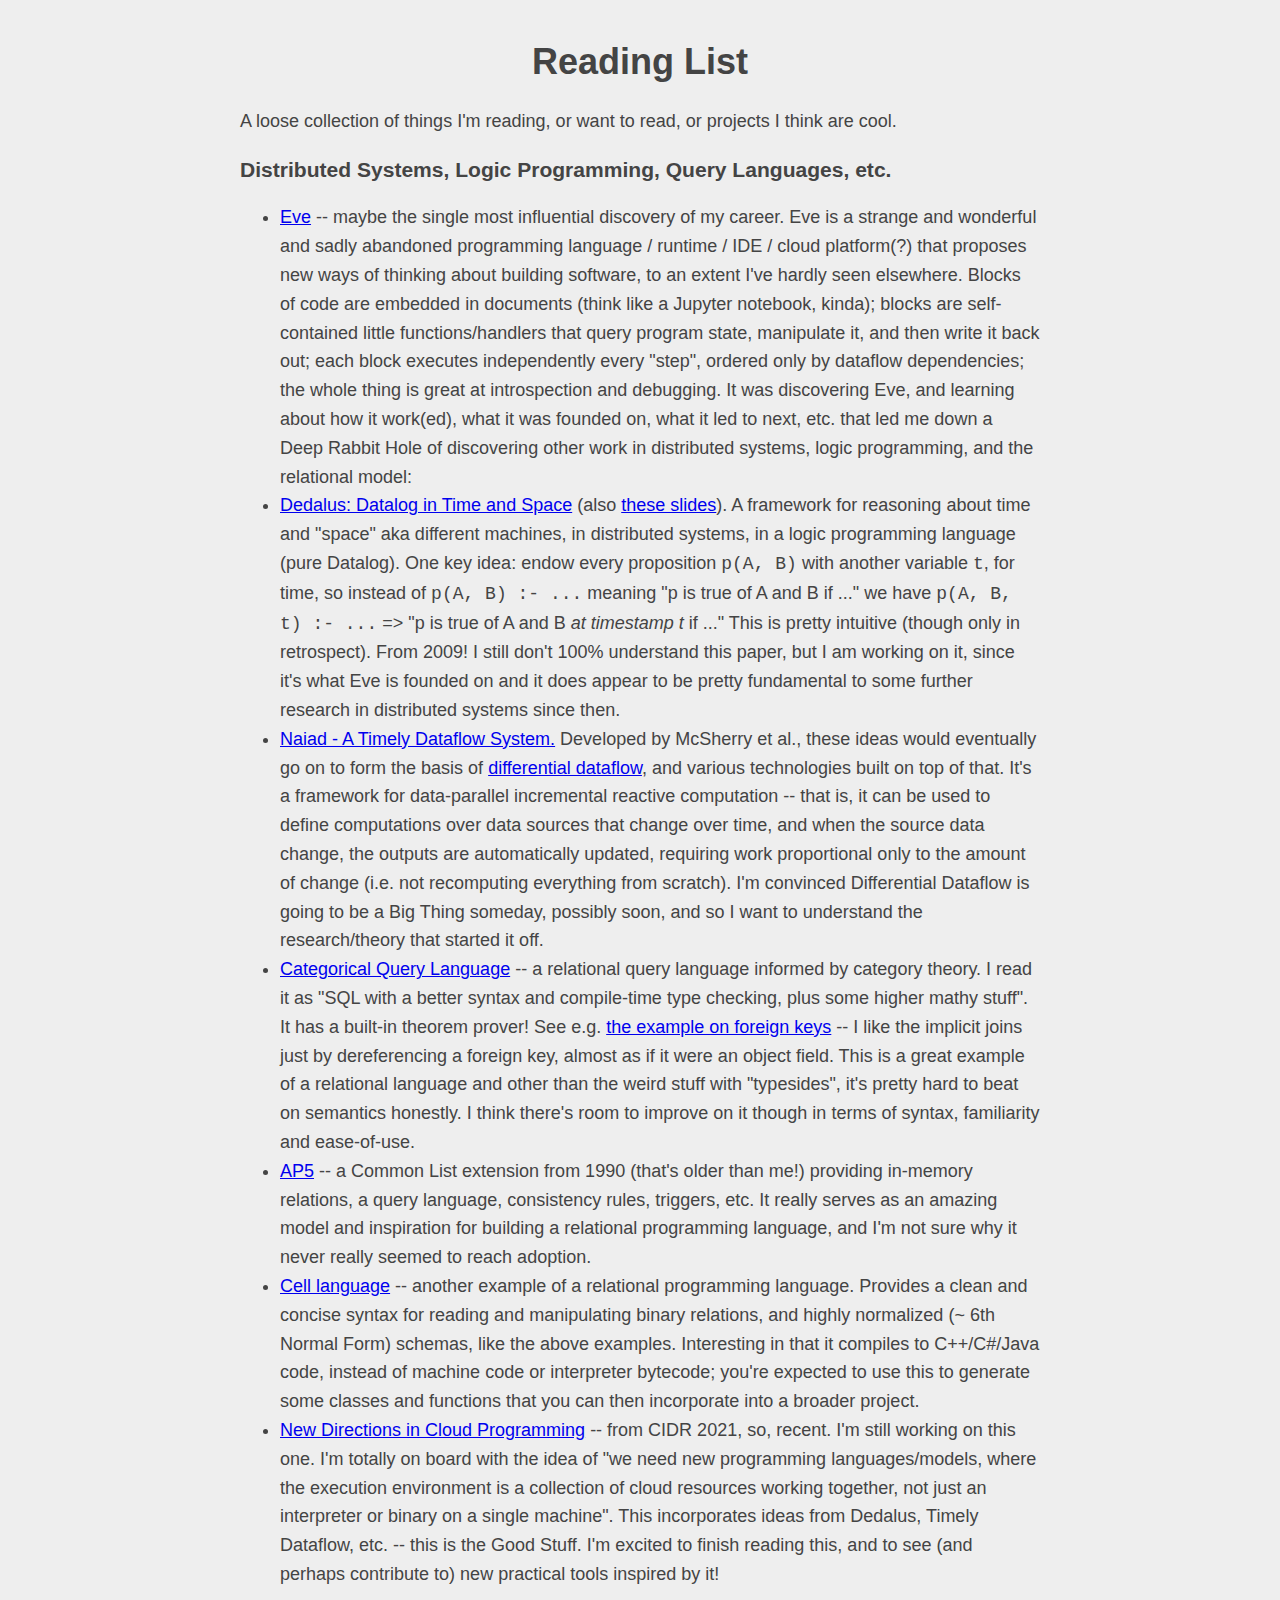
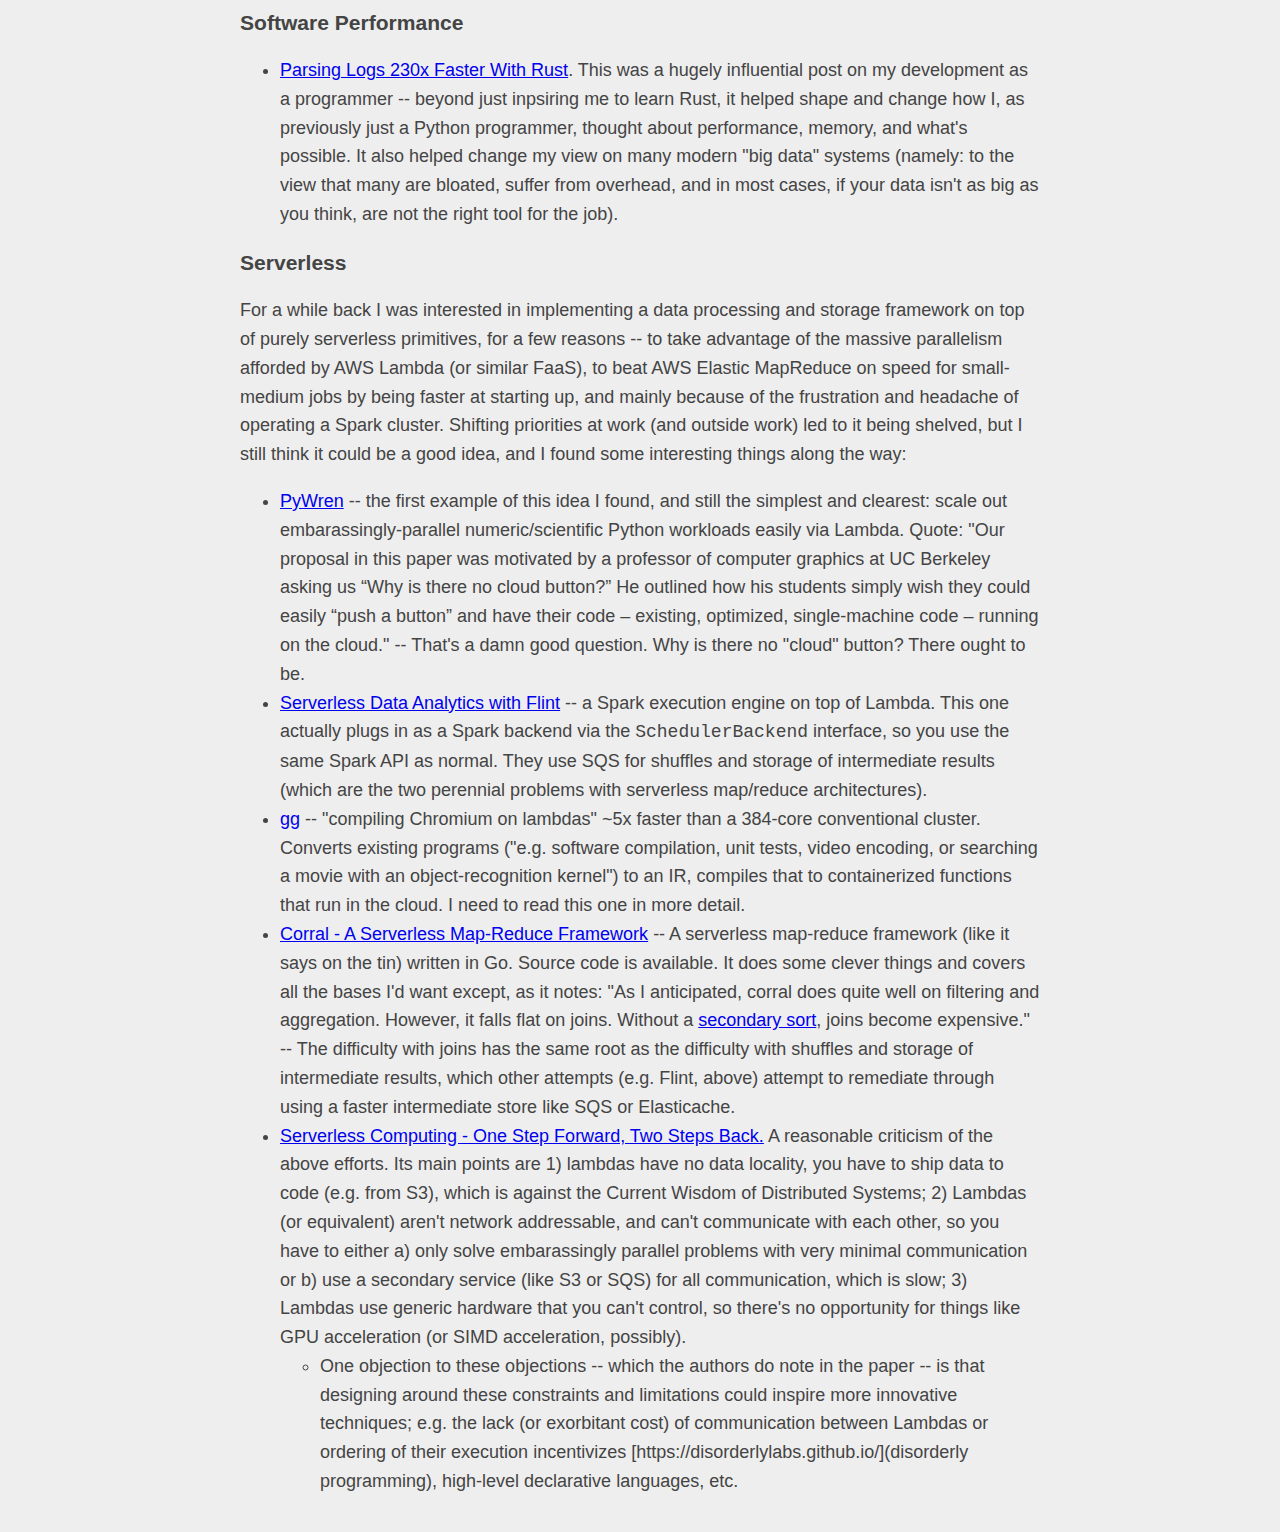
==== readings.html @ 3b761c9e "updates" ====
<!DOCTYPE html>
<html>
    <head>
        <meta name="viewport" content="width=device-width, initial-scale=1">
        <title>Reading List | Evan Crook</title>
        <link rel="stylesheet" type="text/css" href="main.css"></link>
    </head>

    <body>

<h1>Reading List</h1>

A loose collection of things I'm reading, or want to read, or projects I think are cool.

<h3> Distributed Systems, Logic Programming, Query Languages, etc.</h3>
<ul>
    <li><a href="http://witheve.com/">Eve</a> -- maybe the single most influential discovery of my career. Eve is a strange and wonderful and sadly abandoned programming language / runtime / IDE / cloud platform(?) that proposes new ways of thinking about building software, to an extent I've hardly seen elsewhere. Blocks of code are embedded in documents (think like a Jupyter notebook, kinda); blocks are self-contained little functions/handlers that query program state, manipulate it, and then write it back out; each block executes independently every "step", ordered only by dataflow dependencies; the whole thing is great at introspection and debugging. It was discovering Eve, and learning about how it work(ed), what it was founded on, what it led to next, etc. that led me down a Deep Rabbit Hole of discovering other work in distributed systems, logic programming, and the relational model:</li>

    <li><a href="https://www2.eecs.berkeley.edu/Pubs/TechRpts/2009/EECS-2009-173.pdf">Dedalus: Datalog in Time and Space</a> (also <a href="http://www.neilconway.org/talks/dedalus_osq.pdf">these slides</a>). A framework for reasoning about time and "space" aka different machines, in distributed systems, in a logic programming language (pure Datalog). One key idea: endow every proposition <code>p(A, B)</code> with another variable <code>t</code>, for time, so instead of <code>p(A, B) :- ...</code> meaning "p is true of A and B if ..." we have <code>p(A, B, t) :- ...</code> => "p is true of A and B <i>at timestamp t</i> if ..." This is pretty intuitive (though only in retrospect). From 2009! I still don't 100% understand this paper, but I am working on it, since it's what Eve is founded on and it does appear to be pretty fundamental to some further research in distributed systems since then.</li>

    <li><a href="https://cs.stanford.edu/~matei/courses/2015/6.S897/readings/naiad.pdf">Naiad - A Timely Dataflow System.</a> Developed by McSherry et al., these ideas would eventually go on to form the basis of <a href="https://github.com/TimelyDataflow/differential-dataflow">differential dataflow</a>, and various technologies built on top of that. It's a framework for data-parallel incremental reactive computation -- that is, it can be used to define computations over data sources that change over time, and when the source data change, the outputs are automatically updated, requiring work proportional only to the amount of change (i.e. not recomputing everything from scratch). I'm convinced Differential Dataflow is going to be a Big Thing someday, possibly soon, and so I want to understand the research/theory that started it off.</li>

    <li><a href="https://www.categoricaldata.net/">Categorical Query Language</a> -- a relational query language informed by category theory. I read it as "SQL with a better syntax and compile-time type checking, plus some higher mathy stuff". It has a built-in theorem prover! See e.g. <a href="https://www.categoricaldata.net/fk.php">the example on foreign keys</a> --  I like the implicit joins just by dereferencing a foreign key, almost as if it were an object field. This is a great example of a relational language and other than the weird stuff with "typesides", it's pretty hard to beat on semantics honestly. I think there's room to improve on it though in terms of syntax, familiarity and ease-of-use.</li>

    <li><a href="https://oceanpark.com/ap5.html">AP5</a> -- a Common List extension from 1990 (that's older than me!) providing in-memory relations, a query language, consistency rules, triggers, etc. It really serves as an amazing model and inspiration for building a relational programming language, and I'm not sure why it never really seemed to reach adoption.</a>

    <li><a href="http://cell-lang.net/index.html">Cell language</a> -- another example of a relational programming language. Provides a clean and concise syntax for reading and manipulating binary relations, and highly normalized (~ 6th Normal Form) schemas, like the above examples. Interesting in that it compiles to C++/C#/Java code, instead of machine code or interpreter bytecode; you're expected to use this to generate some classes and functions that you can then incorporate into a broader project.</a>

    <li><a href="https://arxiv.org/abs/2101.01159">New Directions in Cloud Programming</a> -- from CIDR 2021, so, recent. I'm still working on this one. I'm totally on board with the idea of "we need new programming languages/models, where the execution environment is a collection of cloud resources working together, not just an interpreter or binary on a single machine". This incorporates ideas from Dedalus, Timely Dataflow, etc. -- this is the Good Stuff. I'm excited to finish reading this, and to see (and perhaps contribute to) new practical tools inspired by it!</li>
</ul>

<h3>Software Performance</h3>

<ul>
<li><a href="https://andre.arko.net/2018/10/25/parsing-logs-230x-faster-with-rust/">Parsing Logs 230x Faster With Rust</a>. This was a hugely influential post on my development as a programmer -- beyond just inpsiring me to learn Rust, it helped shape and change how I, as previously just a Python programmer, thought about performance, memory, and what's possible. It also helped change my view on many modern "big data" systems (namely: to the view that many are bloated, suffer from overhead, and in most cases, if your data isn't as big as you think, are not the right tool for the job).</li>
</ul>

<h3>Serverless</h3>

<p>For a while back I was interested in implementing a data processing and storage framework on top of purely serverless primitives, for a few reasons -- to take advantage of the massive parallelism afforded by AWS Lambda (or similar FaaS), to beat AWS Elastic MapReduce on speed for small-medium jobs by being faster at starting up, and mainly because of the frustration and headache of operating a Spark cluster. Shifting priorities at work (and outside work) led to it being shelved, but I still think it could be a good idea, and I found some interesting things along the way:</p>
<ul>
<li><a href="http://pywren.io/">PyWren</a> -- the first example of this idea I found, and still the simplest and clearest: scale out embarassingly-parallel numeric/scientific Python workloads easily via Lambda. Quote: "Our proposal in this paper was motivated by a professor of computer graphics at UC Berkeley asking us “Why is there no cloud button?” He outlined how his students simply wish they could easily “push a button” and have their code – existing, optimized, single-machine code – running on the cloud." -- That's a damn good question. Why is there no "cloud" button? There ought to be.

<li><a href="https://arxiv.org/pdf/1803.06354.pdf">Serverless Data Analytics with Flint</a> -- a Spark execution engine on top of Lambda. This one actually plugs in as a Spark backend via the <code>SchedulerBackend</code> interface, so you use the same Spark API as normal. They use SQS for shuffles and storage of intermediate results (which are the two perennial problems with serverless map/reduce architectures).</li>

<li><a href="https://cs.stanford.edu/~matei/papers/2019/usenix_atc_gg.pdf">gg</a> -- "compiling Chromium on lambdas" ~5x faster than a 384-core conventional cluster. Converts existing programs ("e.g. software compilation, unit tests, video encoding, or searching a movie with an object-recognition kernel") to an IR, compiles that to containerized functions that run in the cloud. I need to read this one in more detail.</li>

<li><a href="https://benjamincongdon.me/blog/2018/05/02/Introducing-Corral-A-Serverless-MapReduce-Framework/">Corral - A Serverless Map-Reduce Framework</a> -- A serverless map-reduce framework (like it says on the tin) written in Go. Source code is available. It does some clever things and covers all the bases I'd want except, as it notes: "As I anticipated, corral does quite well on filtering and aggregation. However, it falls flat on joins. Without a <a href="https://www.safaribooksonline.com/library/view/data-algorithms/9781491906170/ch01.html">secondary sort</a>, joins become expensive." -- The difficulty with joins has the same root as the difficulty with shuffles and storage of intermediate results, which other attempts (e.g. Flint, above) attempt to remediate through using a faster intermediate store like SQS or Elasticache.</li>

<li><a href="http://cidrdb.org/cidr2019/papers/p119-hellerstein-cidr19.pdf">Serverless Computing - One Step Forward, Two Steps Back.</a> A reasonable criticism of the above efforts. Its main points are 1) lambdas have no data locality, you have to ship data to code (e.g. from S3), which is against the Current Wisdom of Distributed Systems; 2) Lambdas (or equivalent) aren't network addressable, and can't communicate with each other, so you have to either a) only solve embarassingly parallel problems with very minimal communication or b) use a secondary service (like S3 or SQS) for all communication, which is slow; 3) Lambdas use generic hardware that you can't control, so there's no opportunity for things like GPU acceleration (or SIMD acceleration, possibly). 
    <ul><li>One objection to these objections -- which the authors do note in the paper -- is that designing around these constraints and limitations could inspire more innovative techniques; e.g. the lack (or exorbitant cost) of communication between Lambdas or ordering of their execution incentivizes [https://disorderlylabs.github.io/](disorderly programming), high-level declarative languages, etc.</li></ul>
</ul>


</body>

</html>
---- main.css ----
body {
    margin: 40px auto;
    max-width: 800px;
    line-height: 1.6;
    font-size: 18px;
    font-family: Helvetica, sans-serif;
    color: #444;
    background: #eee;
    padding: 0 10px
}

h1,h2,h3 {
    line-height: 1.2;
}

h1 {
    text-align: center;
}
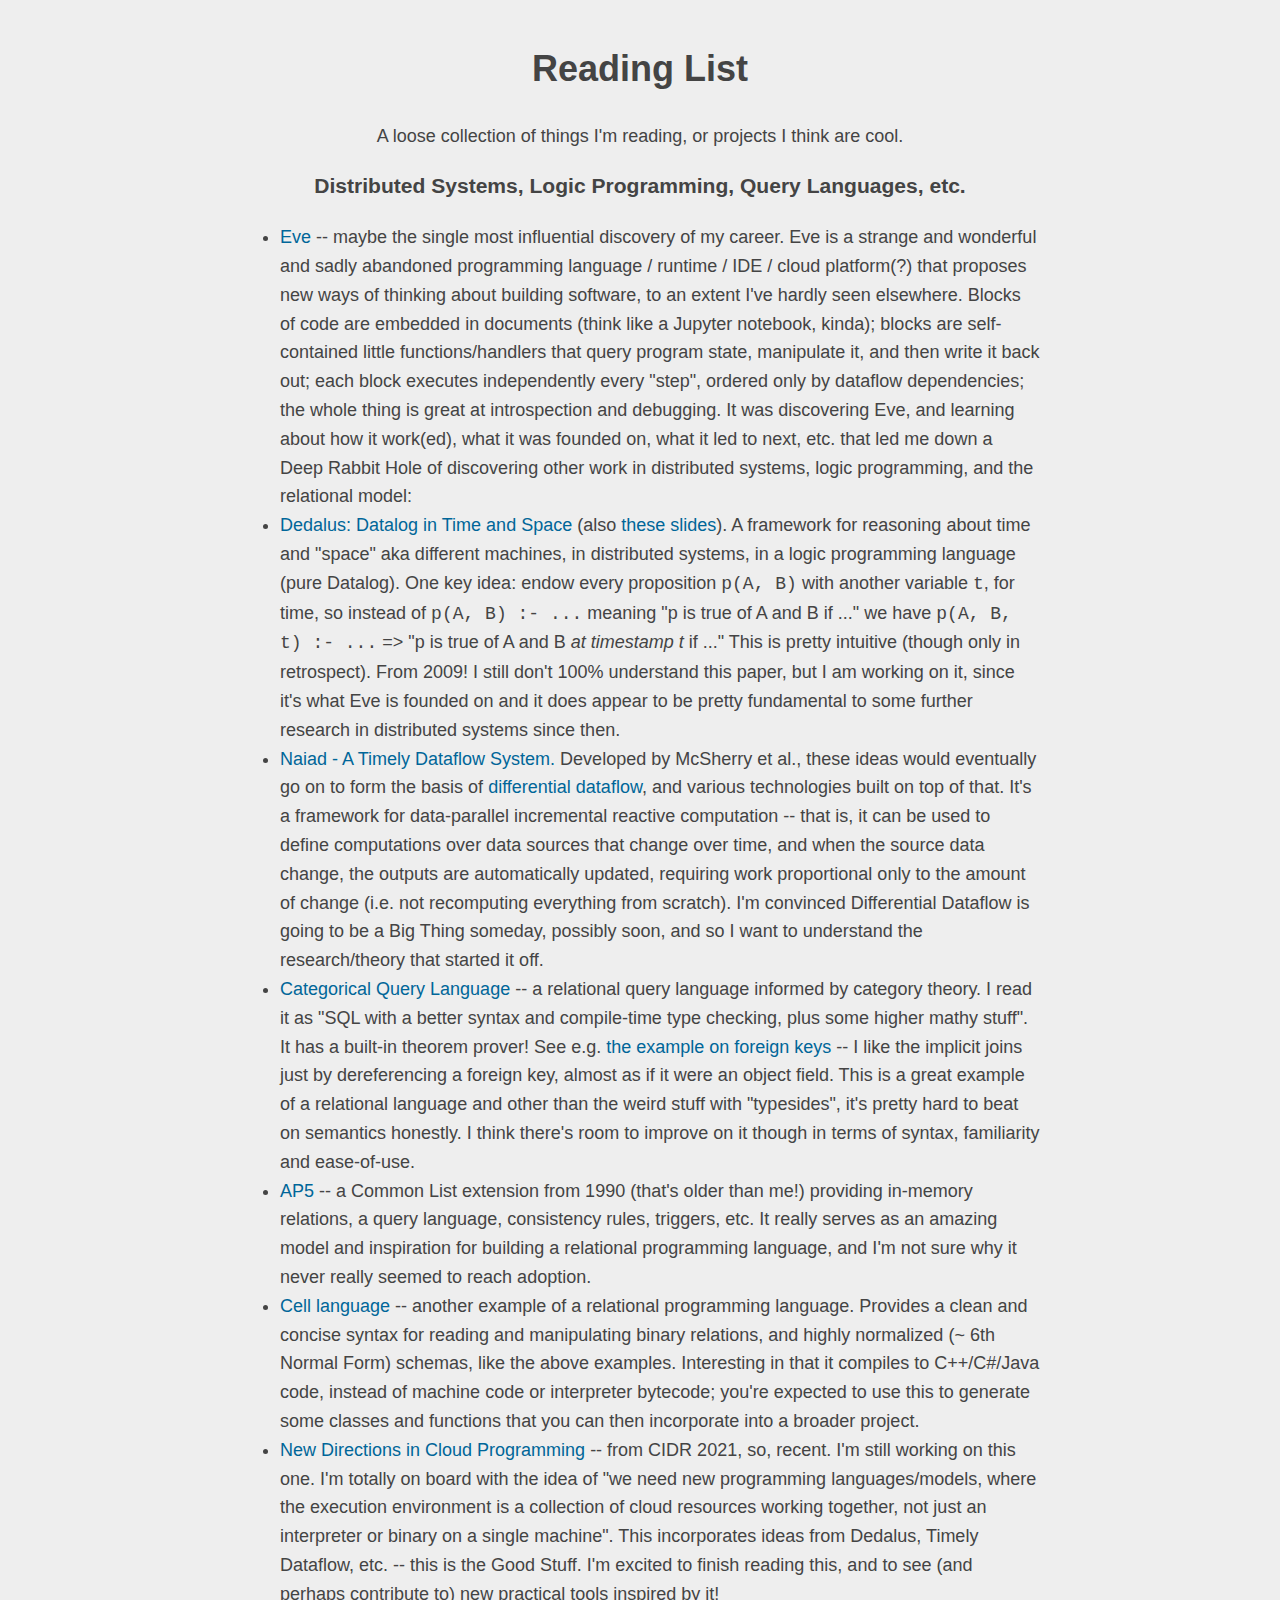
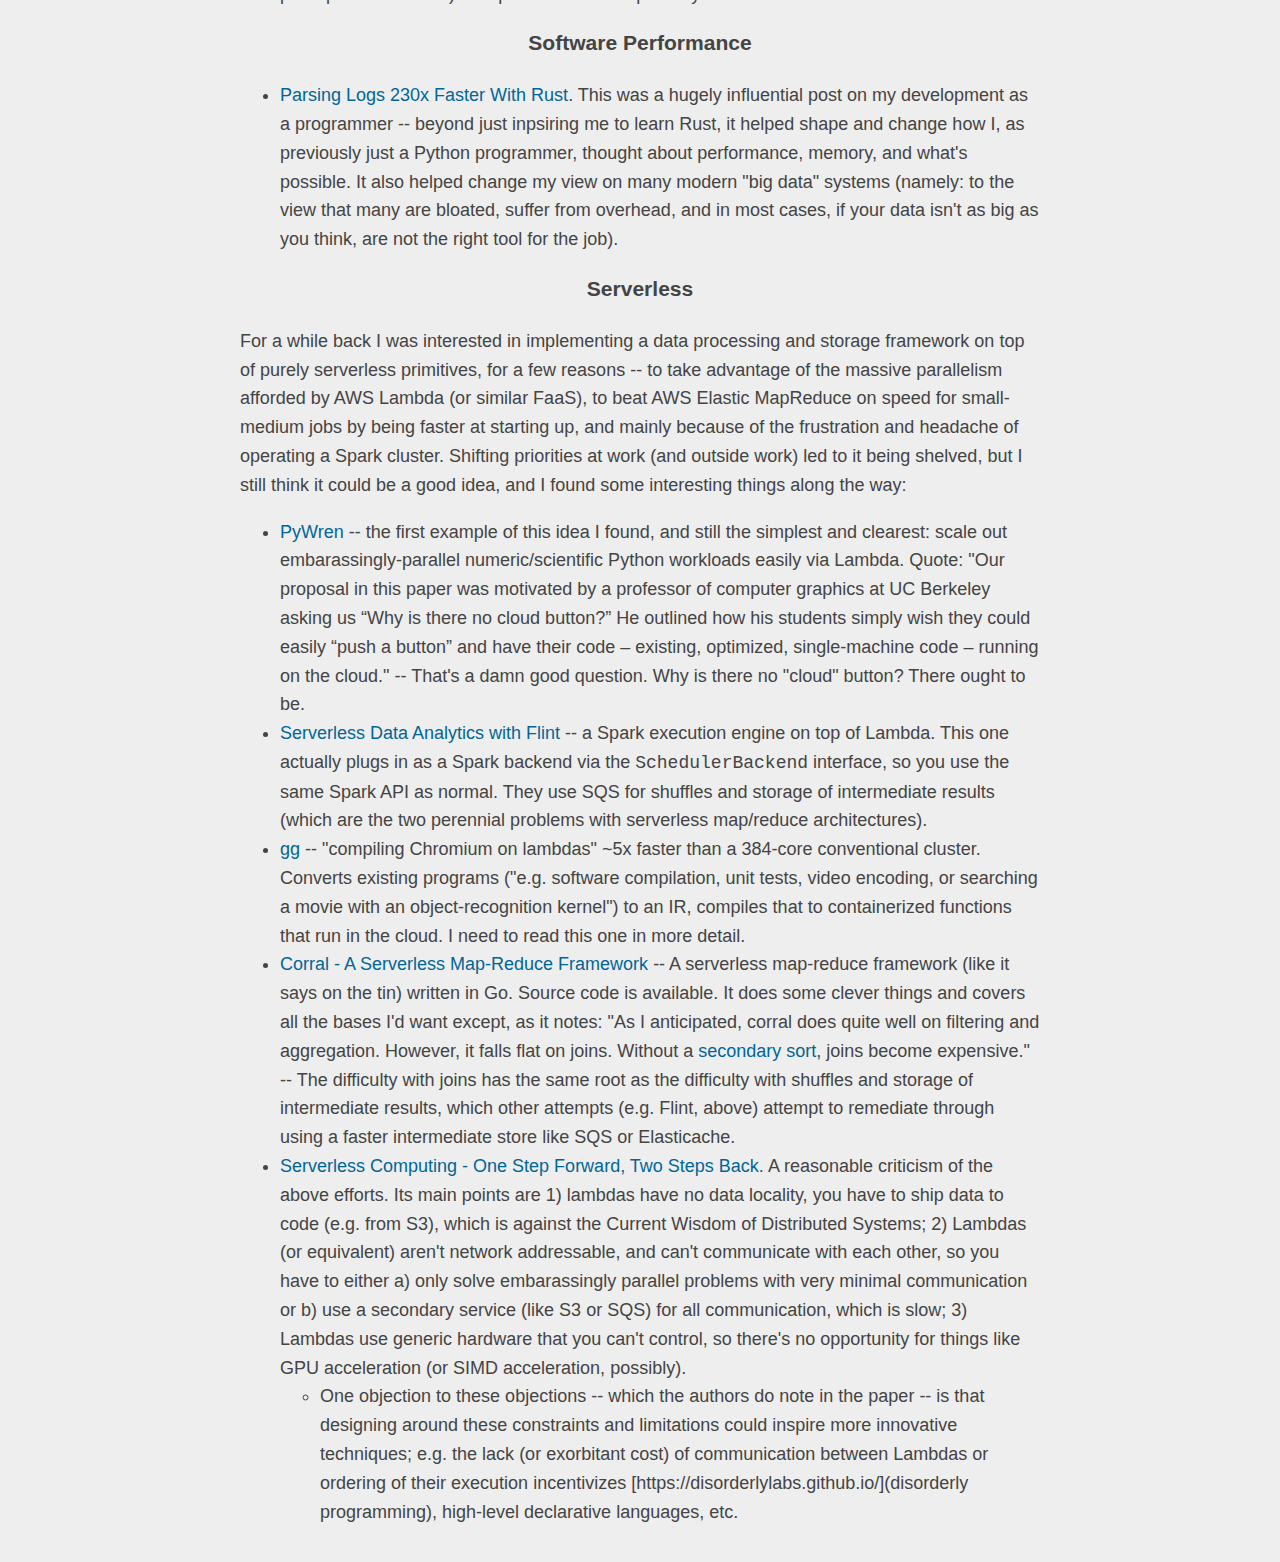
==== commit f02ea0ea: "???" ====
--- a/readings.html
+++ b/readings.html
@@ -3,14 +3,14 @@
     <head>
         <meta name="viewport" content="width=device-width, initial-scale=1">
         <title>Reading List | Evan Crook</title>
-        <link rel="stylesheet" type="text/css" href="main.css"></link>
+        <link rel="stylesheet" type="text/css" href="new.css"></link>
     </head>
 
     <body>
 
 <h1>Reading List</h1>
 
-A loose collection of things I'm reading, or want to read, or projects I think are cool.
+<p style="text-align: center;">A loose collection of things I'm reading, or projects I think are cool. <br/></p>
 
 <h3> Distributed Systems, Logic Programming, Query Languages, etc.</h3>
 <ul>
--- a/new.css
+++ b/new.css
@@ -0,0 +1,83 @@
+/* General Styles */
+body {
+    font-family: "Avenir Next", sans-serif;
+    color: #444;
+    background: #eee;
+    margin: 40px auto;
+    max-width: 800px;
+    line-height: 1.6;
+    font-size: 18px;
+    padding: 0 10px;
+}
+h1, h2, h3, h4, h5, h6 {
+    font-weight: bold;
+    margin-top: 0;
+    text-align: center;
+}
+a {
+    color: #006699;
+    text-decoration: none;
+}
+a:hover {
+    text-decoration: underline;
+}
+/* Header */
+header {
+    background-color: #006699;
+    color: #fff;
+    padding: 20px;
+    text-align: center;
+}
+header h1 {
+    font-size: 36px;
+    margin: 0;
+}
+header p {
+    font-size: 18px;
+    margin: 0;
+}
+/* Navigation */
+nav {
+    background-color: #f2f2f2;
+    border-bottom: 1px solid #ccc;
+    padding: 10px 20px;
+}
+nav ul {
+    list-style: none;
+    margin: 0;
+    padding: 0;
+    text-align: center;
+}
+nav li {
+    display: inline-block;
+    margin: 0 10px;
+}
+/* Main Content */
+.container {
+    margin: 20px auto;
+    max-width: 800px;
+    padding: 0 20px;
+}
+
+.resume {
+    margin-top: 30px;
+}
+.resume h2 {
+    margin-top: 0;
+}
+.resume ul {
+    list-style: none;
+    margin: 0;
+    padding: 0;
+}
+.resume li {
+    margin: 10px 0;
+}
+
+/* Footer */
+footer {
+    background-color: #006699;
+    color: #fff;
+    padding: 10px 20px;
+    text-align: center;
+}
